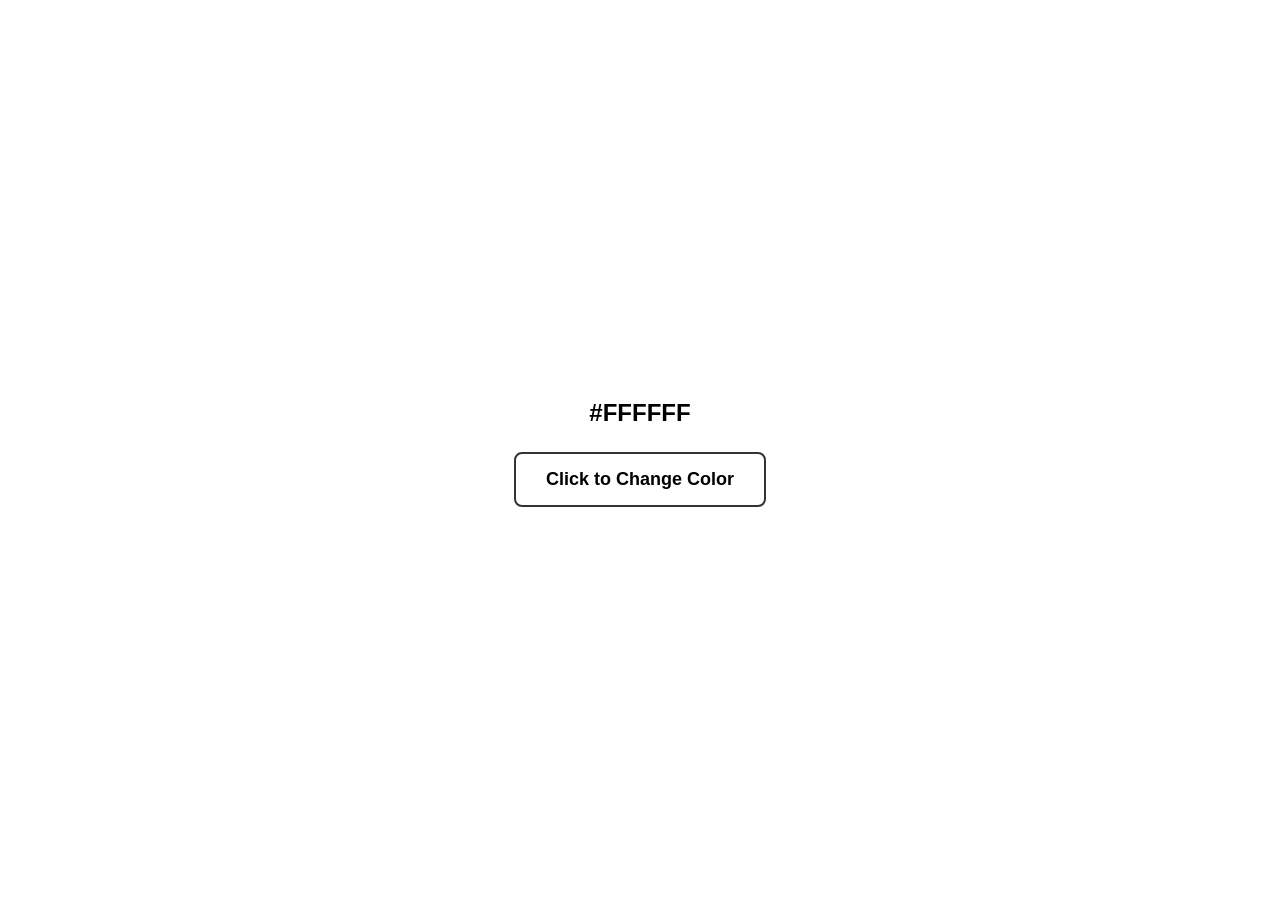
==== r/index.html @ c3670d7d "Your commit message here" ====
<!DOCTYPE html>
<html lang="en">
<head>
    <meta charset="UTF-8">
    <meta name="viewport" content="width=device-width, initial-scale=1.0">
    <title>Random Color Generator</title>
    <style>
        body {
            display: flex;
            flex-direction: column;
            align-items: center;
            justify-content: center;
            height: 100vh;
            margin: 0;
            font-family: Arial, sans-serif;
            transition: background 0.4s ease;
        }
        button {
            padding: 15px 30px;
            font-size: 18px;
            font-weight: bold;
            cursor: pointer;
            border-radius: 8px;
            border: 2px solid #333;
            background-color: white;
        }
        span {
            font-size: 24px;
            margin-bottom: 20px;
            font-weight: bold;
            background: rgba(255, 255, 255, 0.7);
            padding: 5px 15px;
            border-radius: 5px;
        }
    </style>
</head>
<body>

  
    <span id="color-code">#FFFFFF</span>
    
  
    <button id="change-btn">Click to Change Color</button>

  
    <script src="script.js"></script>
</body>
</html>
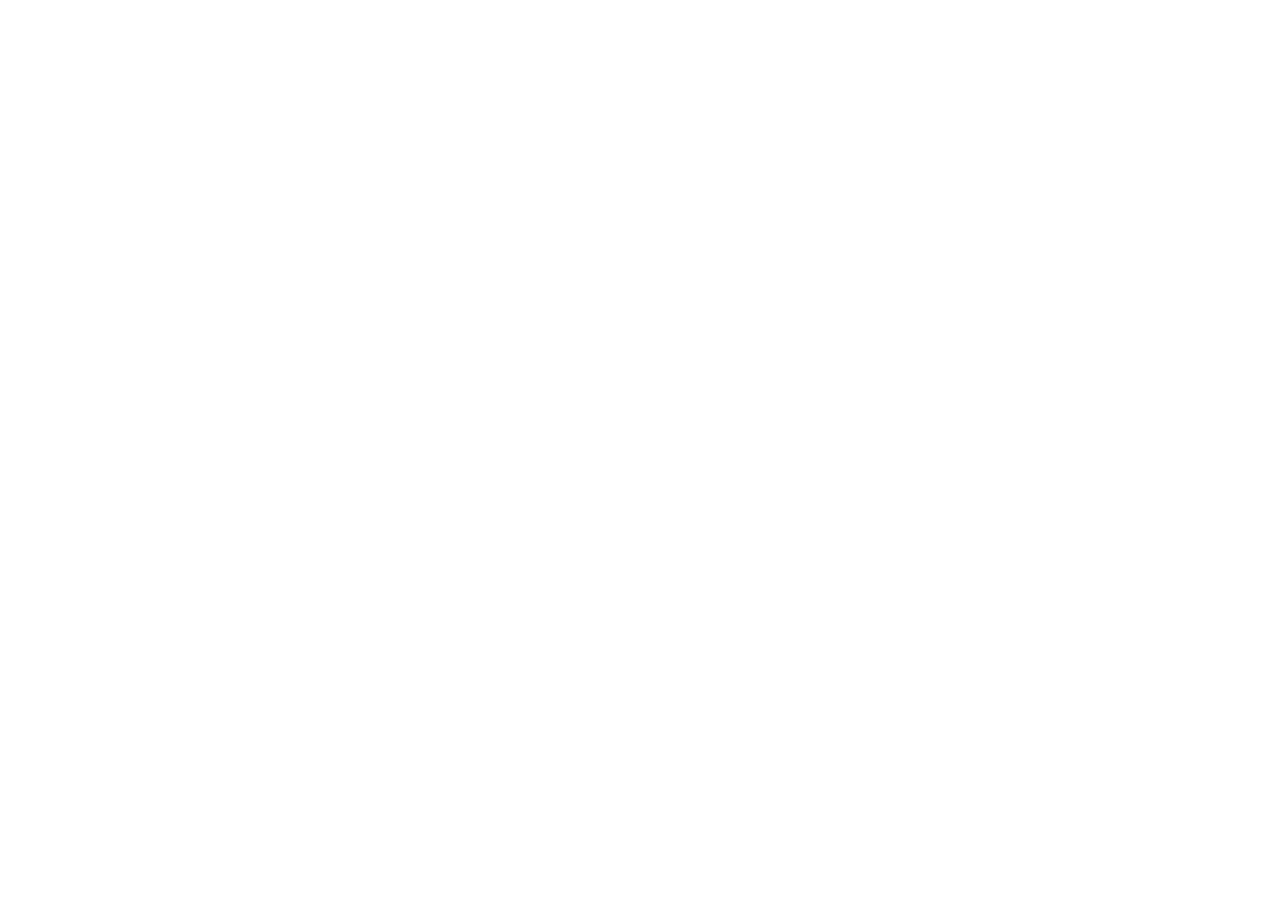
==== commit 6acc0546: "add" ====
--- a/r/index.html
+++ b/r/index.html
@@ -3,46 +3,9 @@
 <head>
     <meta charset="UTF-8">
     <meta name="viewport" content="width=device-width, initial-scale=1.0">
-    <title>Random Color Generator</title>
-    <style>
-        body {
-            display: flex;
-            flex-direction: column;
-            align-items: center;
-            justify-content: center;
-            height: 100vh;
-            margin: 0;
-            font-family: Arial, sans-serif;
-            transition: background 0.4s ease;
-        }
-        button {
-            padding: 15px 30px;
-            font-size: 18px;
-            font-weight: bold;
-            cursor: pointer;
-            border-radius: 8px;
-            border: 2px solid #333;
-            background-color: white;
-        }
-        span {
-            font-size: 24px;
-            margin-bottom: 20px;
-            font-weight: bold;
-            background: rgba(255, 255, 255, 0.7);
-            padding: 5px 15px;
-            border-radius: 5px;
-        }
-    </style>
+    <title>Document</title>
 </head>
 <body>
-
-  
-    <span id="color-code">#FFFFFF</span>
     
-  
-    <button id="change-btn">Click to Change Color</button>
-
-  
-    <script src="script.js"></script>
 </body>
-</html>
+</html>
